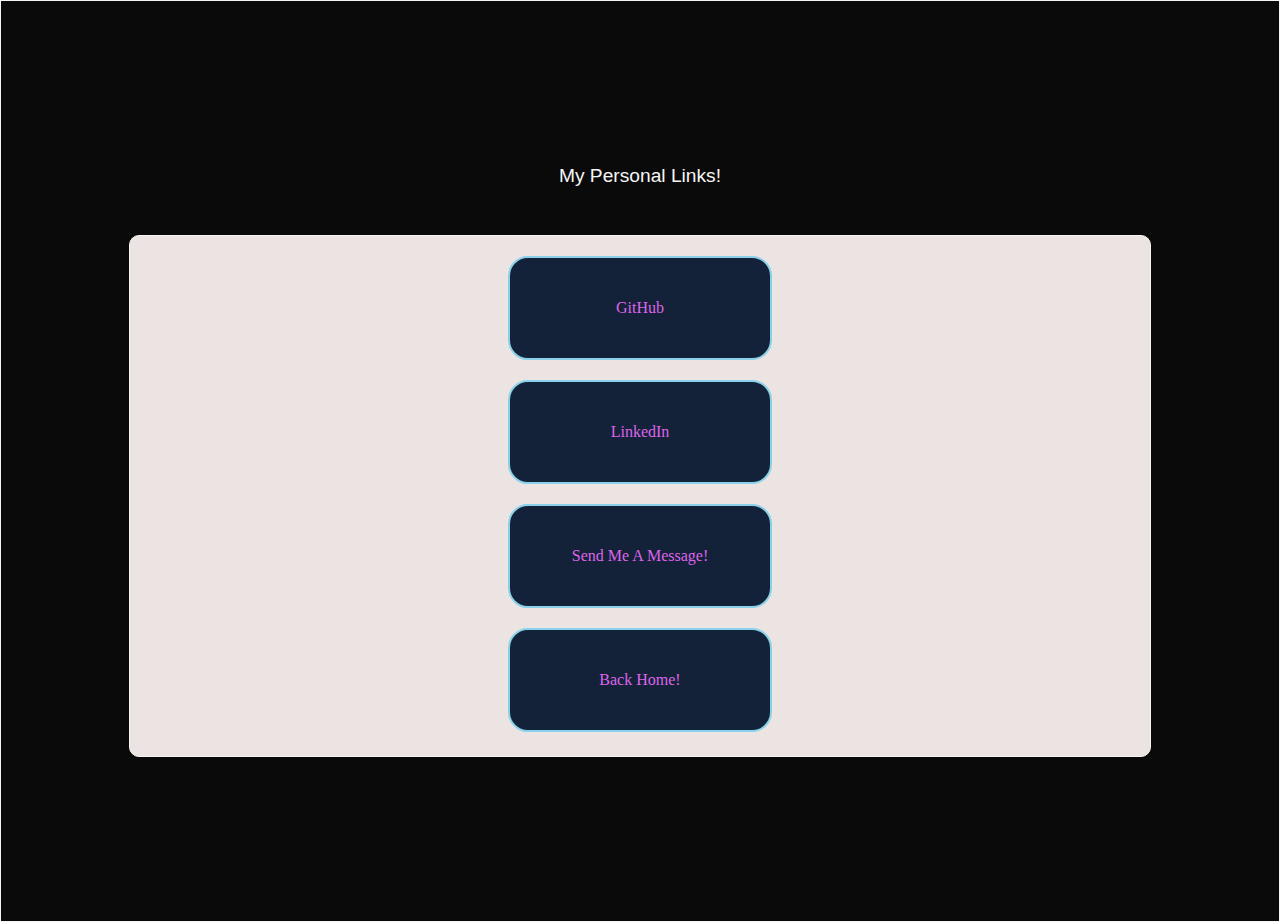
==== links.html @ 2048f15b "edited the links section" ====
<!DOCTYPE html>
<html lang="en">
<head>
    <meta charset="UTF-8">
    <meta name="viewport" content="width=device-width, initial-scale=1.0">
    <link rel="stylesheet" href="links.css">
    <title>Personal Links</title>
</head>
<body>
    <div class = "header"><header>My Personal Links!</header></div>
    
    <div class = "container">
        <a href="">GitHub</a>
        <a href="">LinkedIn</a>
        <a href="">Send Me A Message!</a>
        <a href="index.html">Back Home!</a>
    </div>
    
</body>
</html>
---- links.css ----
body {
    display: flex;
    flex-direction: column;
    justify-content: center; 
    align-items: center; 
    margin: 0;
    height: 100vh; 
    font-family: Impact, Haettenschweiler, 'Arial Narrow Bold', sans-serif;
    border: 1px solid;
    padding: 10px;
    background-color: rgb(10, 10, 10);
    color: whitesmoke;
}

.header {
    text-align: center; 
    margin-bottom: 20px; 
    height: 50px;
    font-size: larger;
    
}

.container {
    display: flex;
    flex-direction: column;
    align-items: center;
    padding: 10px;
    border: 1px solid;
    background-color: rgb(236, 227, 227);
    width: 1000px;
    height: 500px;
    border-radius: 10px;
    background-image: url('https://res.cloudinary.com/simplotel/image/upload/w_5000,h_2812/x_1094,y_0,w_2812,h_2812,r_0,c_crop,q_80,fl_progressive/w_825,f_auto,c_fit/night-hotel-broadway/Night_time_view_of_Broadway');
    background-size: cover;
    background-position: center;
    background-repeat: no-repeat;
}

.container  a {
    display: flex;
    margin: 10px 0; 
    border: 2px solid rgb(136, 209, 233);
    width: 200px;
    height:40px;
    text-align: center;
    padding: 30px;
    justify-content: center;
    align-items: center;
    background-color: rgb(19, 34, 56);
    color: rgb(223, 100, 235);
    text-decoration: dotted;
    transition: background-color 0.3s, color 0.3s, transform 0.3s;
    border-radius: 20px;
    font-family: Cambria, Cochin, Georgia, Times, 'Times New Roman', serif;
}

a {
    display: flex;
    justify-content: center;
    align-items: center;
    padding: 50px;
}

.container a:hover{
    background-color: deepskyblue;
    color: whitesmoke;
    transform: scale(1.25);
    
 
}

.container a:active {
    transform: scale(1.1);
}
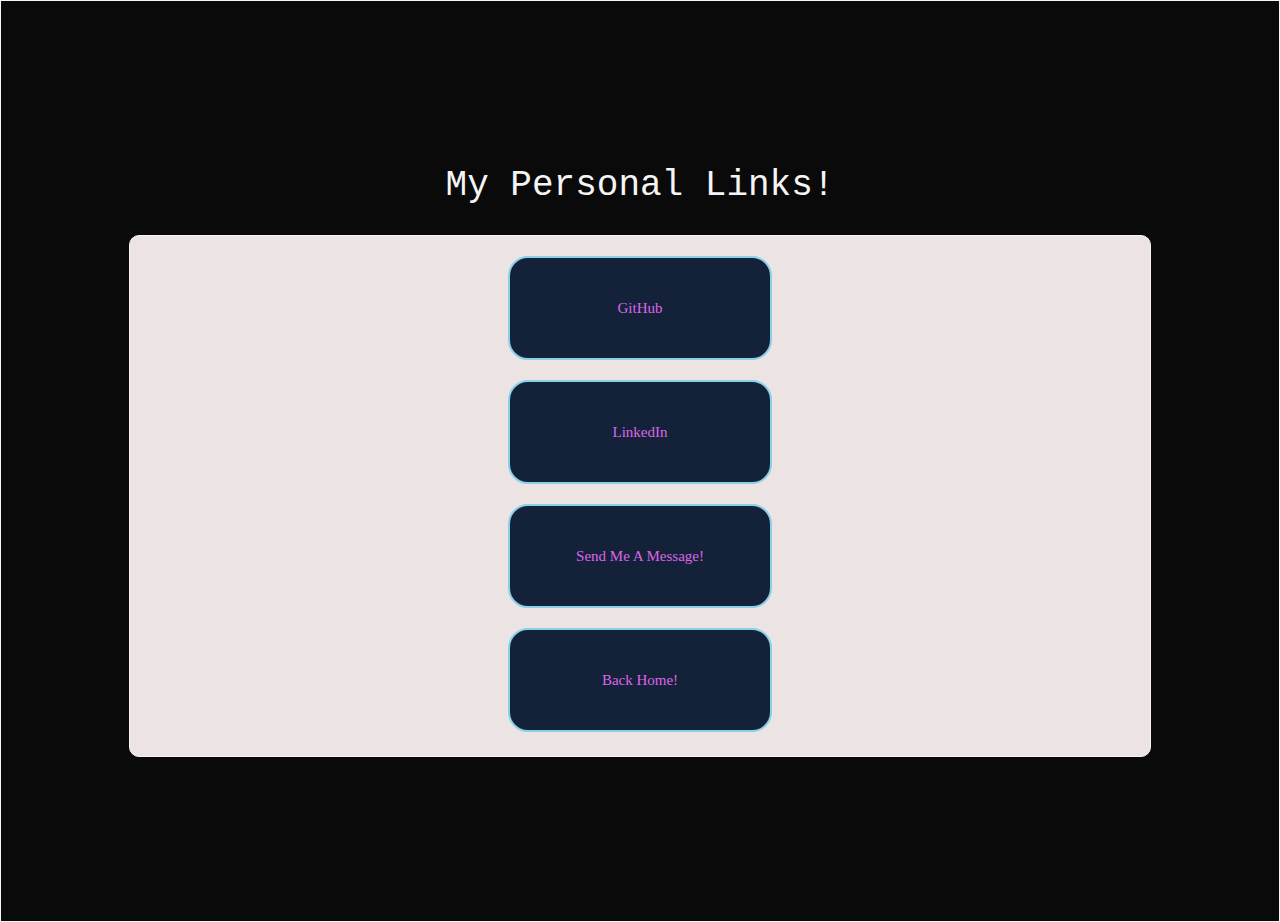
==== commit fb63338d: "edited form/links page and added background image for both home and links page" ====
--- a/links.html
+++ b/links.html
@@ -4,17 +4,34 @@
     <meta charset="UTF-8">
     <meta name="viewport" content="width=device-width, initial-scale=1.0">
     <link rel="stylesheet" href="links.css">
+    <script src="links.js"></script>
+
     <title>Personal Links</title>
 </head>
 <body>
-    <div class = "header"><header>My Personal Links!</header></div>
+    <div class = "header" ><header id="header">My Personal Links!</header></div>
     
-    <div class = "container">
-        <a href="">GitHub</a>
-        <a href="">LinkedIn</a>
-        <a href="">Send Me A Message!</a>
+    <div class = "container" id="container" style="display: inline-flexblock;">
+        <a href="https://github.com/kpiacenta93">GitHub</a>
+        <a href="https://www.linkedin.com/in/kyle-piacenta/">LinkedIn</a>
+        <a href="#" id="sendMessage">Send Me A Message!</a>
+
         <a href="index.html">Back Home!</a>
+
     </div>
+
+    <form id="messageForm" style="display: none;">
+        <input type="email" placeholder="Email" id="email">
+        <input type="text" placeholder="Subject" id="subject">
+        <textarea placeholder="Your message"></textarea>
+        
+        <div id="backToLinksContainer">
+            <button class="btn-left">Send</button>
+            <button type="submit" id="backToLinks"  class="btn-right">Back to Links!</button>
+        </div>
+       
+    </form>
+    
     
 </body>
 </html>--- a/links.css
+++ b/links.css
@@ -5,11 +5,16 @@
     align-items: center; 
     margin: 0;
     height: 100vh; 
-    font-family: Impact, Haettenschweiler, 'Arial Narrow Bold', sans-serif;
+    font-family: monospace;
+    font-size: 30px;
     border: 1px solid;
     padding: 10px;
     background-color: rgb(10, 10, 10);
     color: whitesmoke;
+    background-image: url('https://img.freepik.com/free-photo/beautiful-shining-stars-night-sky_181624-622.jpg?w=1380&t=st=1700346553~exp=1700347153~hmac=227ca4446476c2406bb4a1a533904c5f16175bccf392108043d0e6472f12821a');
+    background-repeat: no-repeat;
+    background-size: cover;
+    
 }
 
 .header {
@@ -32,8 +37,11 @@
     border-radius: 10px;
     background-image: url('https://res.cloudinary.com/simplotel/image/upload/w_5000,h_2812/x_1094,y_0,w_2812,h_2812,r_0,c_crop,q_80,fl_progressive/w_825,f_auto,c_fit/night-hotel-broadway/Night_time_view_of_Broadway');
     background-size: cover;
-    background-position: center;
+    background-position: top;
     background-repeat: no-repeat;
+    transition: opacity 0.5s ease-in-out, max-height 0.5s ease-in-out;
+    
+    
 }
 
 .container  a {
@@ -52,6 +60,7 @@
     transition: background-color 0.3s, color 0.3s, transform 0.3s;
     border-radius: 20px;
     font-family: Cambria, Cochin, Georgia, Times, 'Times New Roman', serif;
+    font-size: 15px;
 }
 
 a {
@@ -71,4 +80,94 @@
 
 .container a:active {
     transform: scale(1.1);
-}+}
+
+.container form {
+    display: flex;
+    flex-direction: column;
+    padding: 25px;
+    justify-content: center;
+}
+
+#messageForm {
+    transform: scaleY(1);
+    display: none;
+    opacity: 0; 
+    padding: 50px; 
+    border-radius: 10px; 
+    background-color: #ffffff; 
+    transition: opacity 0.5s ease-in-out, max-height 0.5s ease-in-out;
+    max-height: 0;
+    overflow: hidden;
+    width: 925px; 
+    height: 400px;
+    margin: 20px auto; 
+    background-image: url('https://res.cloudinary.com/simplotel/image/upload/w_5000,h_2812/x_1094,y_0,w_2812,h_2812,r_0,c_crop,q_80,fl_progressive/w_825,f_auto,c_fit/night-hotel-broadway/Night_time_view_of_Broadway');
+    background-position: bottom;
+    background-repeat: no-repeat;
+    background-size: cover;
+    padding-bottom: 50px;
+    margin-bottom: 65px;
+    border: 1px solid white;
+    display: flex;
+    justify-content: center;
+    padding-top: 200px;
+}
+
+#messageForm.show {
+    display: block;
+    opacity: 1;
+    max-height: 1000px; 
+    transform: scaleY(1);
+}
+
+#messageForm input, #messageForm textarea {
+ 
+    width: 98%; 
+    padding: 15px; 
+    margin: 10px 0; 
+    border: 1px solid #ccc; 
+    border-radius: 5px; 
+    padding-right: 10px;
+    opacity: calc(0.85);
+    font-family: monospace;
+    padding-top: 20px;
+    padding-bottom: 20px;
+    
+}
+
+#messageForm button {
+    
+    padding: 10px 15px;
+    background-color:deepskyblue;
+    color: white;
+    border: none;
+    border-radius: 5px;
+    cursor: pointer;
+    transition: transform 0.3s ease, background-color 0.3s ease, color 0.3s ease;
+    border-bottom: 25px;
+}
+
+#messageForm button:hover {
+    background-color:  rgb(19, 34, 56);
+    color: rgb(223, 100, 235); 
+    transform: scale(1.5);
+    border: 1px solid black;
+}
+
+
+#backToLinksContainer{
+    display: flex;
+    justify-content: space-between;
+    
+}
+
+
+.btn-right{
+    align-items: right;
+    padding-left: 20px;
+}
+
+
+
+
